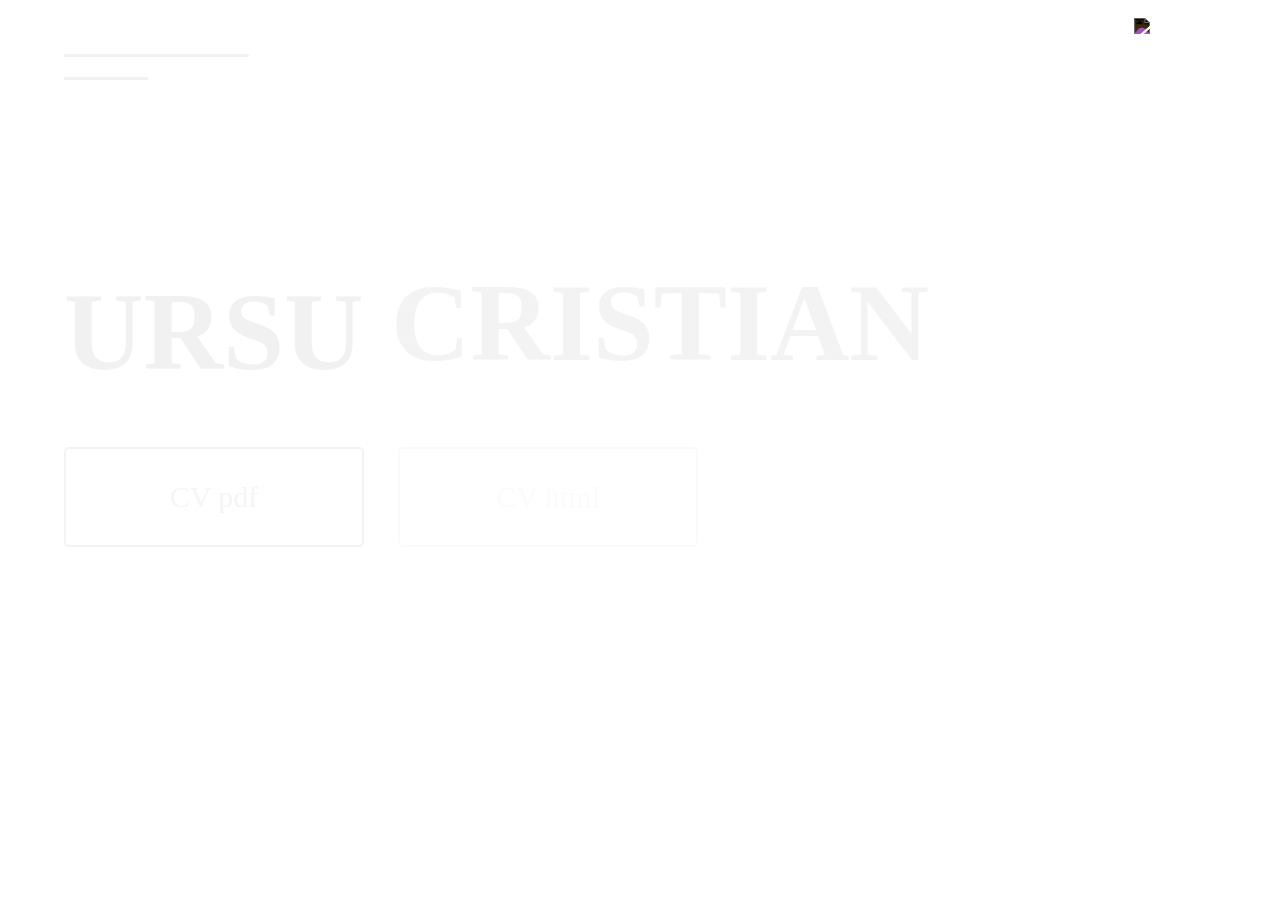
==== index.html @ 4a6045d5 "Add files via upload" ====
<!DOCTYPE html>
<html lang="fr">
    <head>
        <meta charset="UTF-8">
        <meta http-equiv="X-UA-Compatible" content="IE=edge">
        <meta name="viewport" content="width=device-width, initial-scale=1.0">
        <title>Cristian URSU Portfolio</title>
        <link rel="stylesheet" href="style.css" >
        <link href="img/C.png" rel="shortcut icon" >
        
    </head>
    <body>

        <div class="lignes">
            <div class="l1"></div>
            <div class="l2"></div>
        </div>
        
        <div class="container_nom">
            <h1><span>URSU </span><span>Cristian</span></h1>
            <div class="container_btn">
                <button class="btn b1" onclick="window.location.href = 'ressources/CV Cristian.pdf'">CV pdf</button>
                <button class="btn b2" onclick="window.location.href = 'page_cv_html/html_cv.html'">CV html</button>
            </div>
        </div>

        <img src="img/wolf.png" alt="logo_wolf" class="logo">

        <nav class="link">
            <ul>
                <li class="bulle"> <a href="https://github.com/ZK1569" target="_blank"><img src="img/link/GitHub.png" class="logo_medias"></a>
                    <ul class="submenu">
                        <li> <a href="https://github.com/ZK1569" target="_blank">ZK1569</a></li>
                    </ul>
                </li>
                <li class="bulle"><a href="https://www.linkedin.com/in/cristian-ursu-8729a6208?trk=people-guest_people_search-card" target="_blank" > <img src="img/link/linkedin.png" class="logo_medias"></a>
                    <ul class="submenu">
                        <li><a href="https://www.linkedin.com/in/cristian-ursu-8729a6208?trk=people-guest_people_search-card" target="_blank">Cristian URSU</a></li>
                    </ul>
                </li>
                <li class="bulle"><img src="img/link/contact.png" class="logo_medias"></a>
                    <ul class="submenu">
                        <li><a href="#">cristian.ursu.2001@gmail.com</a></li>
                    </ul>
                </li>
                <li class="bulle"><img src="img/link/telephone.png" class="logo_medias"></a>
                    <ul class="submenu">
                        <li><a href="#">06.95.33.22.29</a></li>
                    </ul></li>
            </ul>
        </nav>
        
        <script src="https://cdnjs.cloudflare.com/ajax/libs/gsap/3.5.1/gsap.min.js"></script>
        <script src="anime.js"></script>
    </body>
</html>
---- style.css ----
*, ::before, ::after{
    box-sizing: border-box;
    margin: 0;
    padding: 0;
}
@font-face{
    font-family: LibreBaskerville;
    src: url(fonts/LibreBaskerville-Regular.ttf);   
}
body{
    background: #333;
    font-family: LibreBaskerville;
    height:100vh ;
    background: url(img/sky.jpg);
    background-repeat: no-repeat;
    background-size:cover;
    position: relative;
    opacity: 1;
    overflow-x: hidden;
}

.container_nom{
    position: absolute;
    top: 30%;
    left: 5%;
}

h1{
    text-transform: uppercase;
    font-size: 110px;
    color: #f1f1f1;
}

h1 span{
    position: relative;
}

.container_btn{
    position: relative;
    top: 50px;
}

.btn{
    font-family: LibreBaskerville;
    border: 2px solid #f1f1f1;
    outline: none;
    background: transparent;
    font-size: 30px;
    padding: 20px;
    width: 300px;
    height: 100px;
    color: #f1f1f1f1;
    cursor: pointer;
    border-radius: 5px;
    transition: all 0.3s ease-in-out;
}

.btn:nth-child(1){
    margin-right: 30px;
}

.btn:hover {
    background: #f1f1f1;
    color: #333;
}

.lignes{
    position: absolute;
    top: 6%;
    left: 5%;
}

.l1{
    width: 250px;
    height: 3px;
    background: #f1f1f1;
    border-radius: 5px;
}
.l2{
    width: 140px;
    height: 3px;
    background: #f1f1f1;
    border-radius: 5px;
    position: relative;
    top: 20px;
}

.logo{
    position: absolute;
    right: 2%;
    top: 2%;
    width: 120px;
    height: 120px;
    filter: invert(100%);
}

.link{
    list-style-type: none;
    position: absolute;
    right: 3.3%;
    top: 50%;
    transform: translateY(-50%);
    display: flex;
    justify-content: center;
    align-items: center;
    flex-direction: column;
}

.bulle{
    width: 60px;
    height: 60px;
    border-radius: 50%;
    border: 1px solid #f1f1f1;
    display: flex;
    justify-content: center;
    align-items: center;
    margin: 20px 0;
    background: #f1f1f1;
    cursor: pointer;
    position: relative;
}
.logo_medias{
    width: 40px;
    height: 40px;   
}
.bulle img{
    position: absolute;
    top: 0.6rem;
    right: 0.6rem; 
}

.link li{
    list-style-type: none ;
} 
.link > ul > li:hover a {  
    padding: 20px 20px;
}   
.link a {
    display: inline-block;
    text-decoration: none;
} 

.submenu{
    font-size: 1rem;
    display: none ;
    border-radius: 30px;
    background-color: #f1f1f1;
    width:max-content;
} 
.submenu li a {
    color: #333; 
}
.link li:hover .submenu{
    margin-right: 1px;
    display: inline-block;
    position: absolute;
    top: 0px;
    right: 100%;
    padding: 0px;
    z-index: 1000;
}
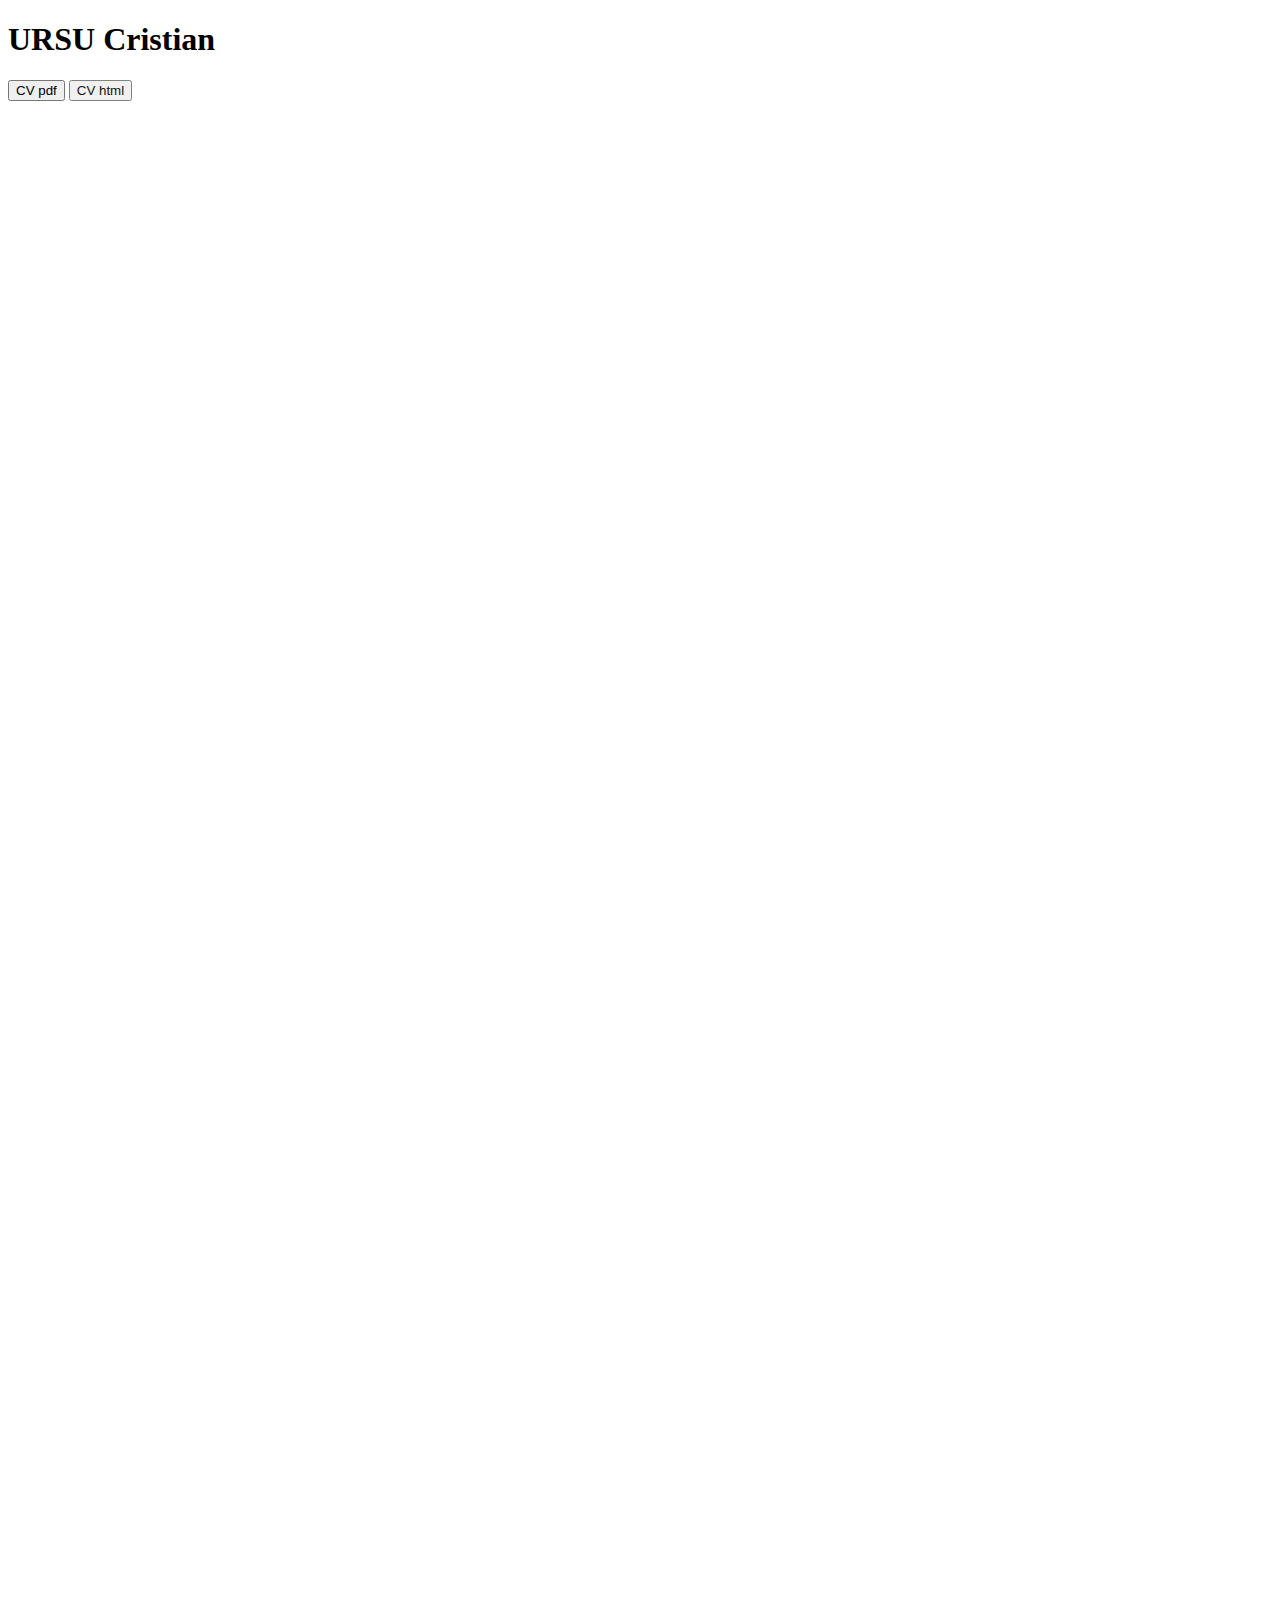
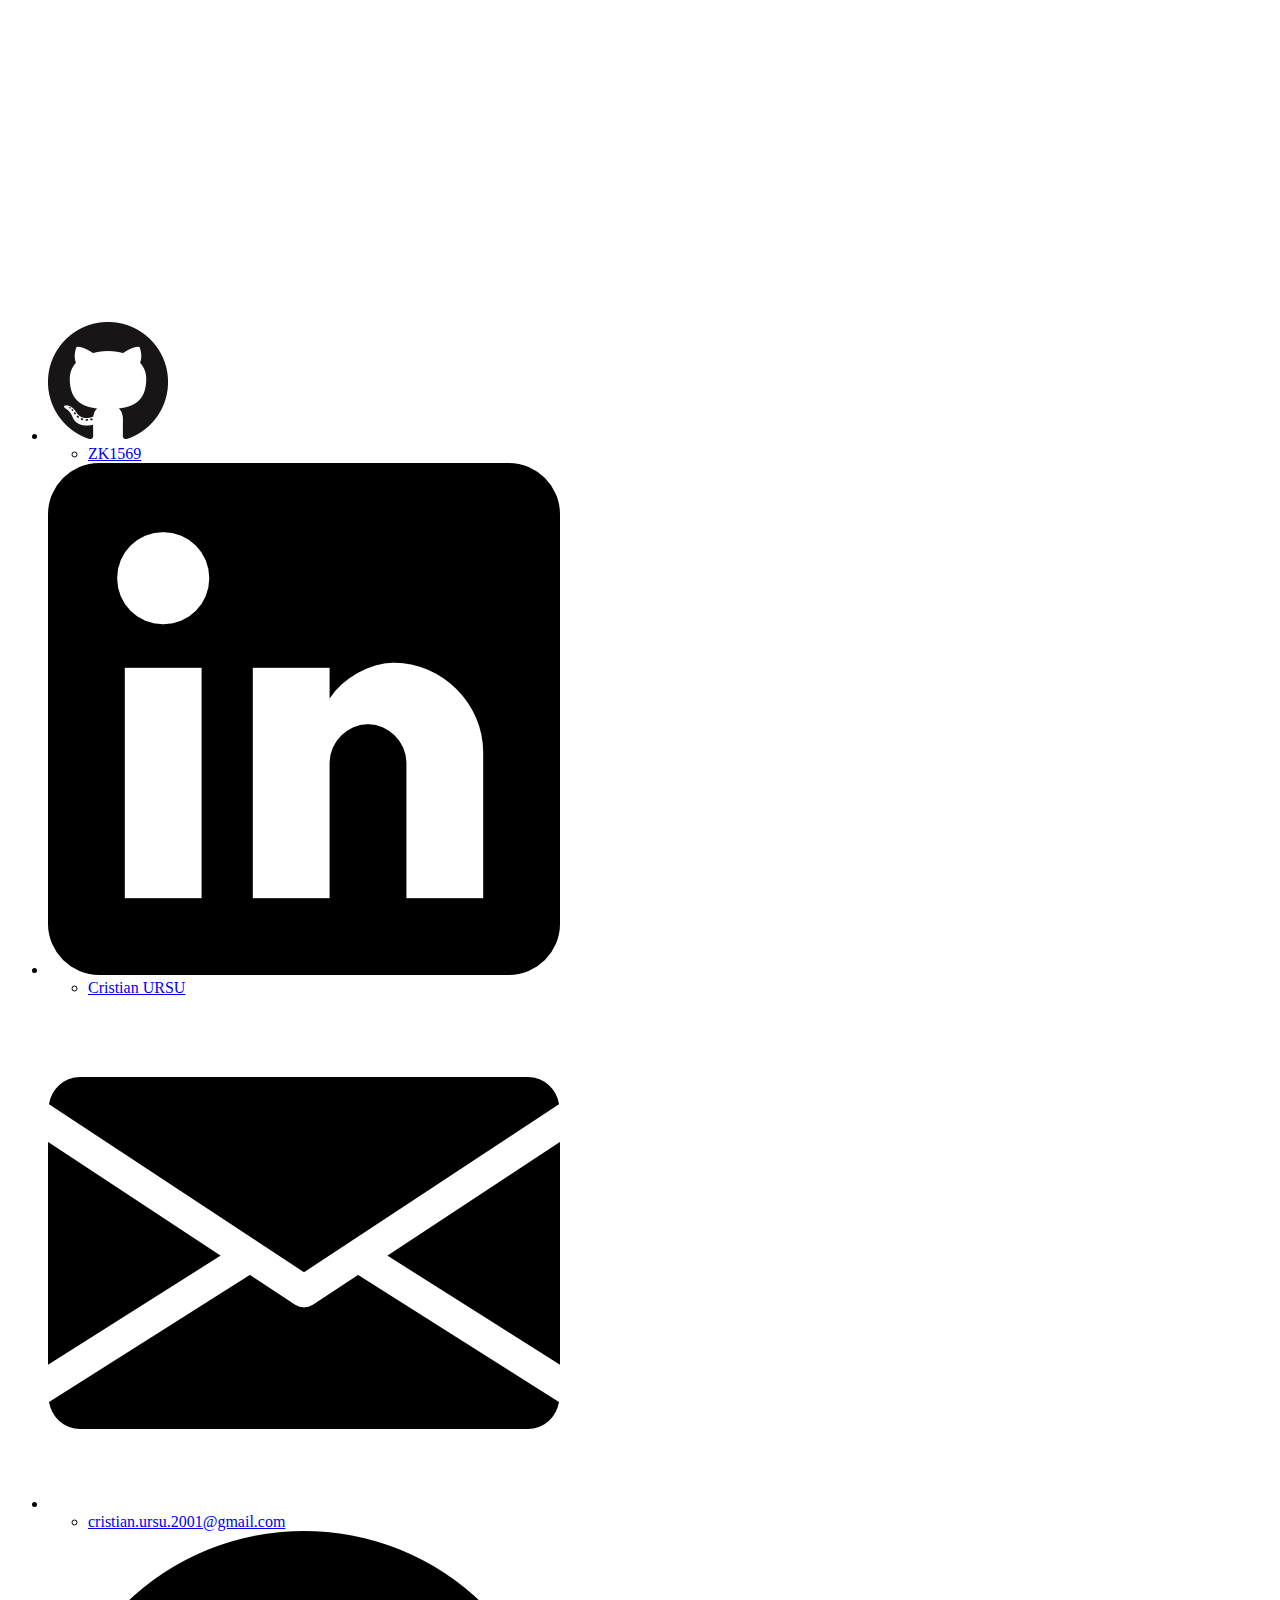
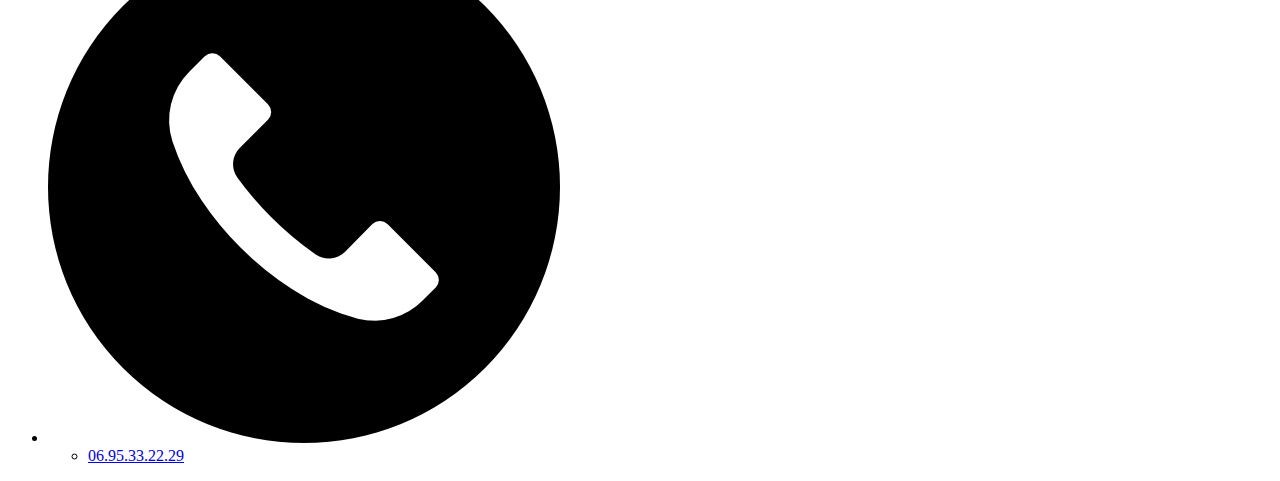
==== commit 0f7b18eb: "Update index.html" ====
--- a/index.html
+++ b/index.html
@@ -5,7 +5,7 @@
         <meta http-equiv="X-UA-Compatible" content="IE=edge">
         <meta name="viewport" content="width=device-width, initial-scale=1.0">
         <title>Cristian URSU Portfolio</title>
-        <link rel="stylesheet" href="style.css" >
+        <link rel="stylesheet" href="css/style.css" >
         <link href="img/C.png" rel="shortcut icon" >
         
     </head>
@@ -53,4 +53,4 @@
         <script src="https://cdnjs.cloudflare.com/ajax/libs/gsap/3.5.1/gsap.min.js"></script>
         <script src="anime.js"></script>
     </body>
-</html>+</html>
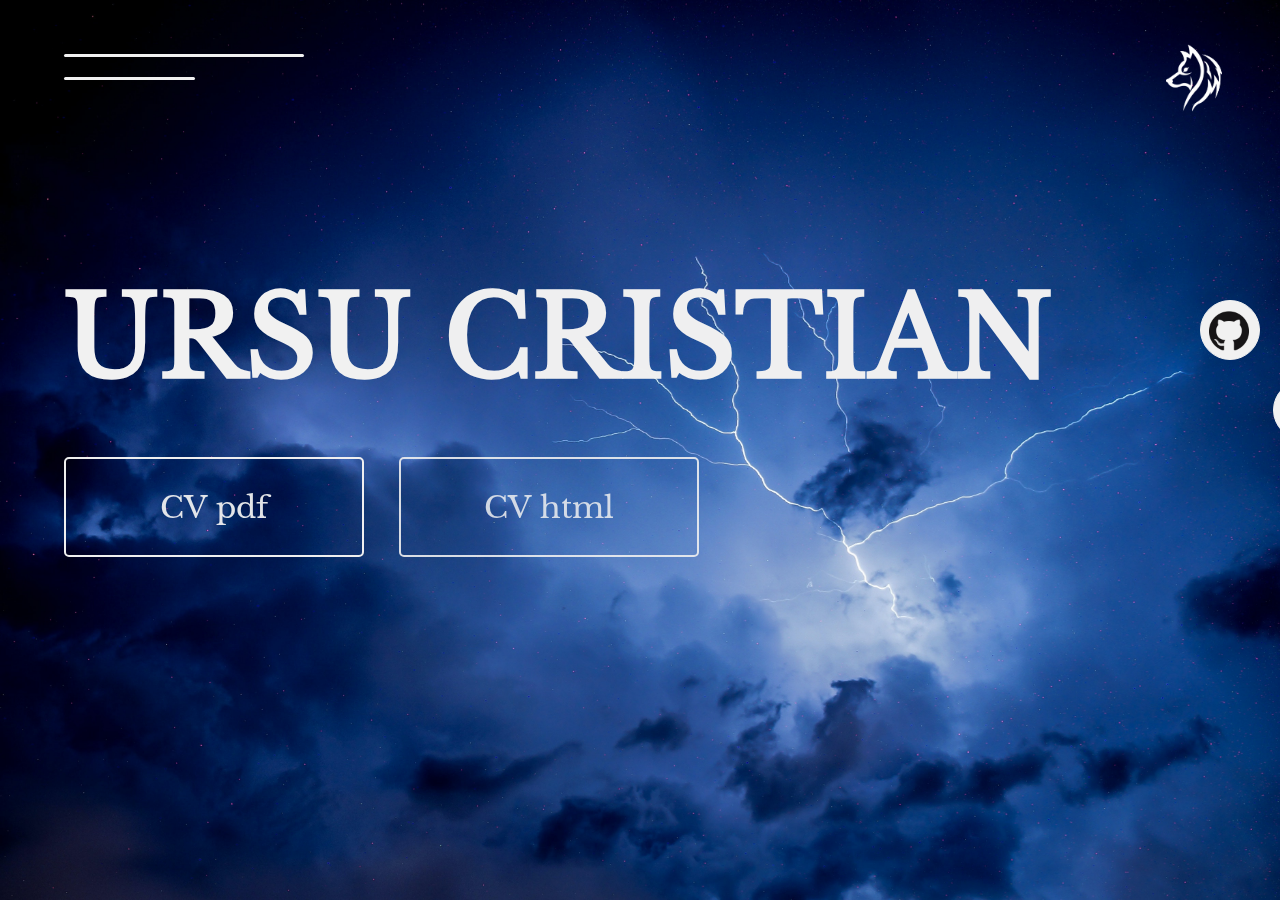
==== commit ff64f569: "Update index.html" ====
--- a/index.html
+++ b/index.html
@@ -51,6 +51,6 @@
         </nav>
         
         <script src="https://cdnjs.cloudflare.com/ajax/libs/gsap/3.5.1/gsap.min.js"></script>
-        <script src="anime.js"></script>
+        <script src="JS/anime.js"></script>
     </body>
 </html>
--- a/css/style.css
+++ b/css/style.css
@@ -0,0 +1,161 @@
+*, ::before, ::after{
+    box-sizing: border-box;
+    margin: 0;
+    padding: 0;
+}
+@font-face{
+    font-family: LibreBaskerville;
+    src: url(../fonts/LibreBaskerville-Regular.ttf);   
+}
+body{
+    background: #333;
+    font-family: LibreBaskerville;
+    height:100vh ;
+    background: url(../img/sky.jpg);
+    background-repeat: no-repeat;
+    background-size:cover;
+    position: relative;
+    opacity: 1;
+    overflow-x: hidden;
+}
+
+.container_nom{
+    position: absolute;
+    top: 30%;
+    left: 5%;
+}
+
+h1{
+    text-transform: uppercase;
+    font-size: 110px;
+    color: #f1f1f1;
+}
+
+h1 span{
+    position: relative;
+}
+
+.container_btn{
+    position: relative;
+    top: 50px;
+}
+
+.btn{
+    font-family: LibreBaskerville;
+    border: 2px solid #f1f1f1;
+    outline: none;
+    background: transparent;
+    font-size: 30px;
+    padding: 20px;
+    width: 300px;
+    height: 100px;
+    color: #f1f1f1f1;
+    cursor: pointer;
+    border-radius: 5px;
+    transition: all 0.3s ease-in-out;
+}
+
+.btn:nth-child(1){
+    margin-right: 30px;
+}
+
+.btn:hover {
+    background: #f1f1f1;
+    color: #333;
+}
+
+.lignes{
+    position: absolute;
+    top: 6%;
+    left: 5%;
+}
+
+.l1{
+    width: 250px;
+    height: 3px;
+    background: #f1f1f1;
+    border-radius: 5px;
+}
+.l2{
+    width: 140px;
+    height: 3px;
+    background: #f1f1f1;
+    border-radius: 5px;
+    position: relative;
+    top: 20px;
+}
+
+.logo{
+    position: absolute;
+    right: 2%;
+    top: 2%;
+    width: 120px;
+    height: 120px;
+    filter: invert(100%);
+}
+
+.link{
+    list-style-type: none;
+    position: absolute;
+    right: 3.3%;
+    top: 50%;
+    transform: translateY(-50%);
+    display: flex;
+    justify-content: center;
+    align-items: center;
+    flex-direction: column;
+}
+
+.bulle{
+    width: 60px;
+    height: 60px;
+    border-radius: 50%;
+    border: 1px solid #f1f1f1;
+    display: flex;
+    justify-content: center;
+    align-items: center;
+    margin: 20px 0;
+    background: #f1f1f1;
+    cursor: pointer;
+    position: relative;
+}
+.logo_medias{
+    width: 40px;
+    height: 40px;   
+}
+.bulle img{
+    position: absolute;
+    top: 0.6rem;
+    right: 0.6rem; 
+}
+
+.link li{
+    list-style-type: none ;
+} 
+.link > ul > li:hover a {  
+    padding: 20px 20px;
+}   
+.link a {
+    display: inline-block;
+    text-decoration: none;
+} 
+
+.submenu{
+    font-size: 1rem;
+    display: none ;
+    border-radius: 30px;
+    background-color: #f1f1f1;
+    width:max-content;
+} 
+.submenu li a {
+    color: #333; 
+}
+.link li:hover .submenu{
+    margin-right: 1px;
+    display: inline-block;
+    position: absolute;
+    top: 0px;
+    right: 100%;
+    padding: 0px;
+    z-index: 1000;
+}
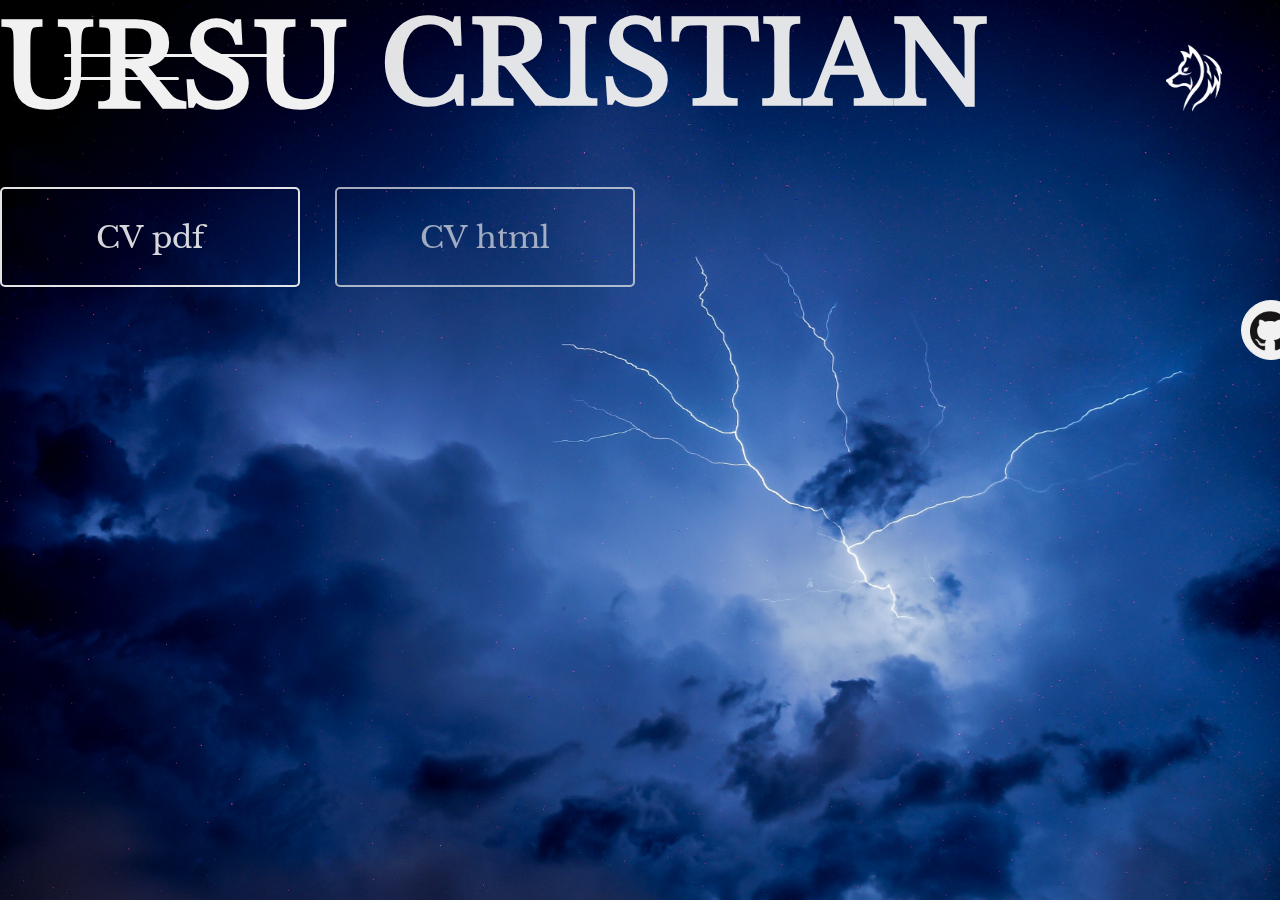
==== commit df0b48de: "Update index.html" ====
--- a/index.html
+++ b/index.html
@@ -16,7 +16,7 @@
             <div class="l2"></div>
         </div>
         
-        <div class="container_nom">
+        <div class="container_ nom">
             <h1><span>URSU </span><span>Cristian</span></h1>
             <div class="container_btn">
                 <button class="btn b1" onclick="window.location.href = 'ressources/CV Cristian.pdf'">CV pdf</button>
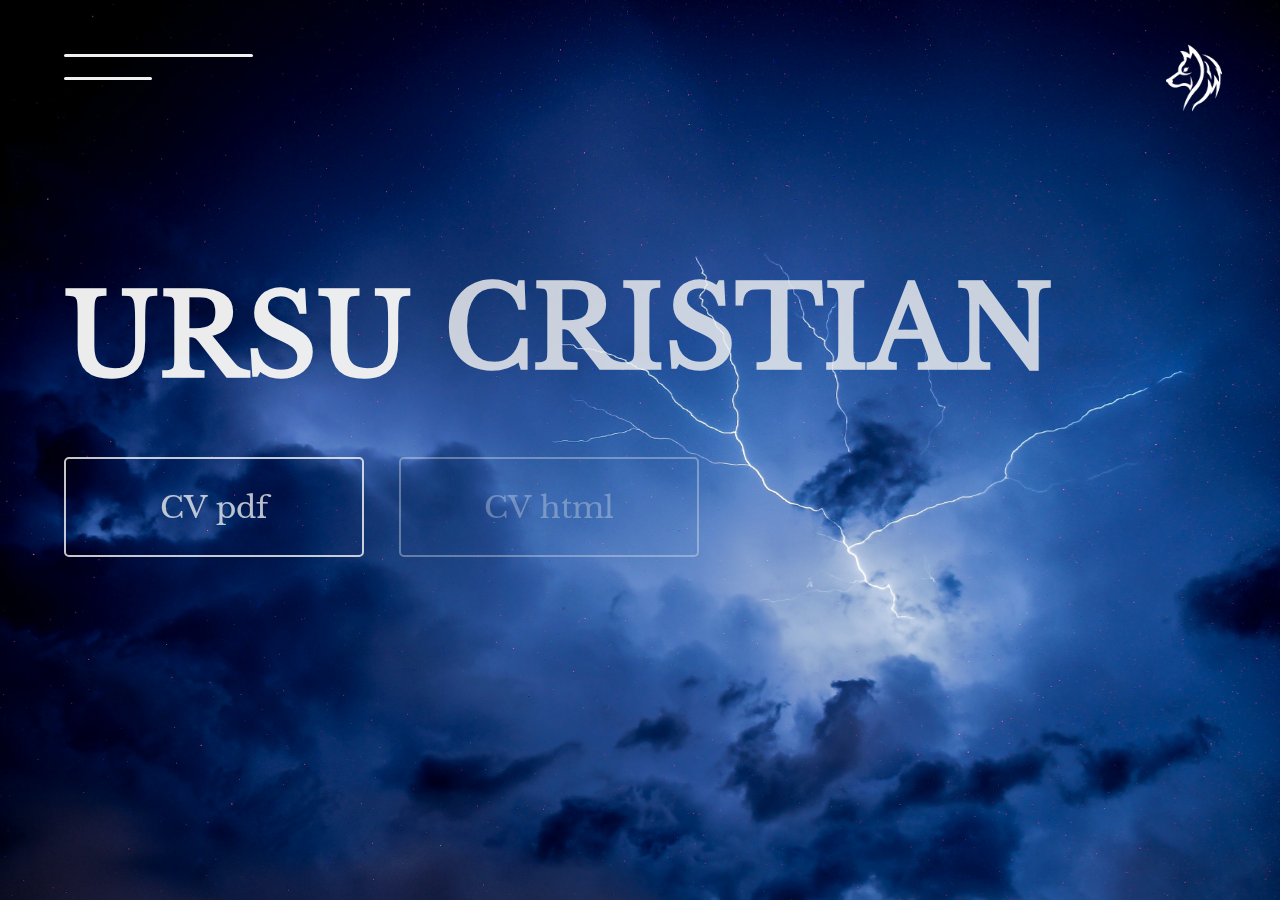
==== commit ef74b394: "Update index.html" ====
--- a/index.html
+++ b/index.html
@@ -16,7 +16,7 @@
             <div class="l2"></div>
         </div>
         
-        <div class="container_ nom">
+        <div class="container_nom">
             <h1><span>URSU </span><span>Cristian</span></h1>
             <div class="container_btn">
                 <button class="btn b1" onclick="window.location.href = 'ressources/CV Cristian.pdf'">CV pdf</button>
